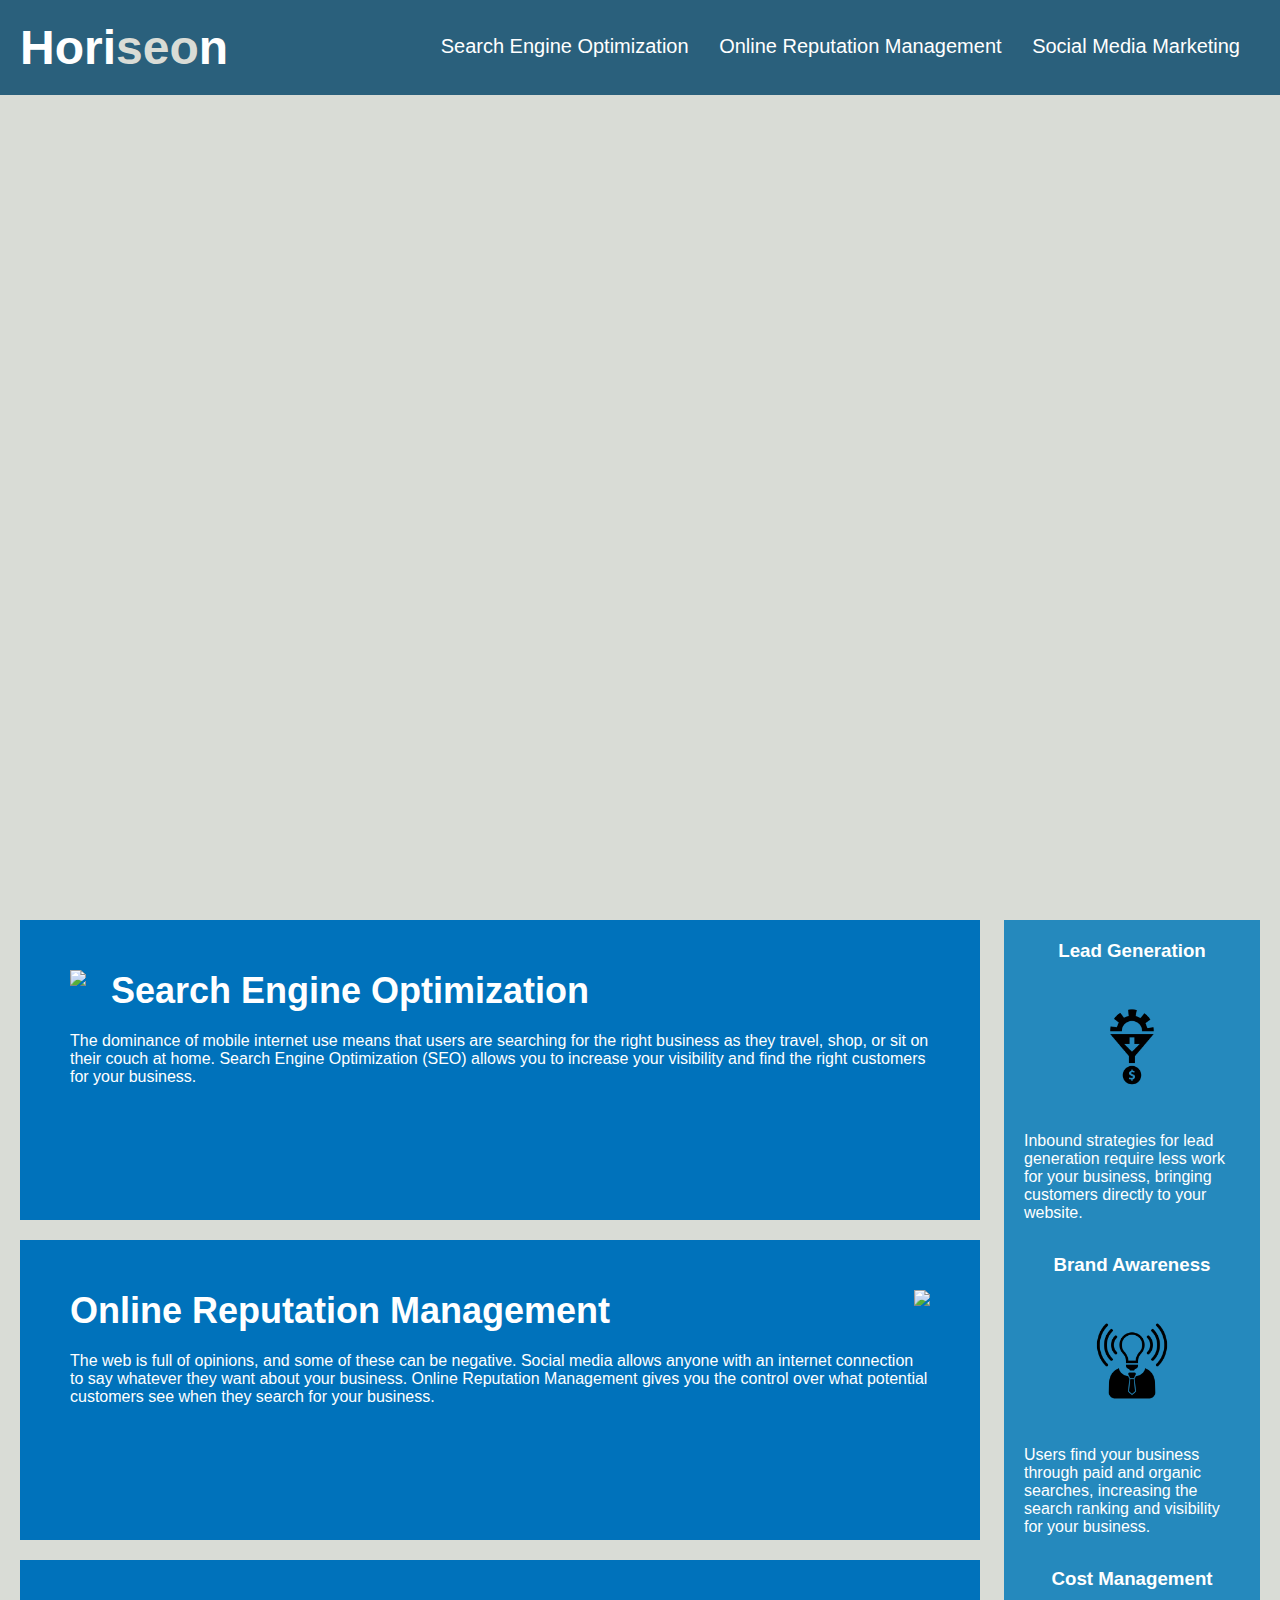
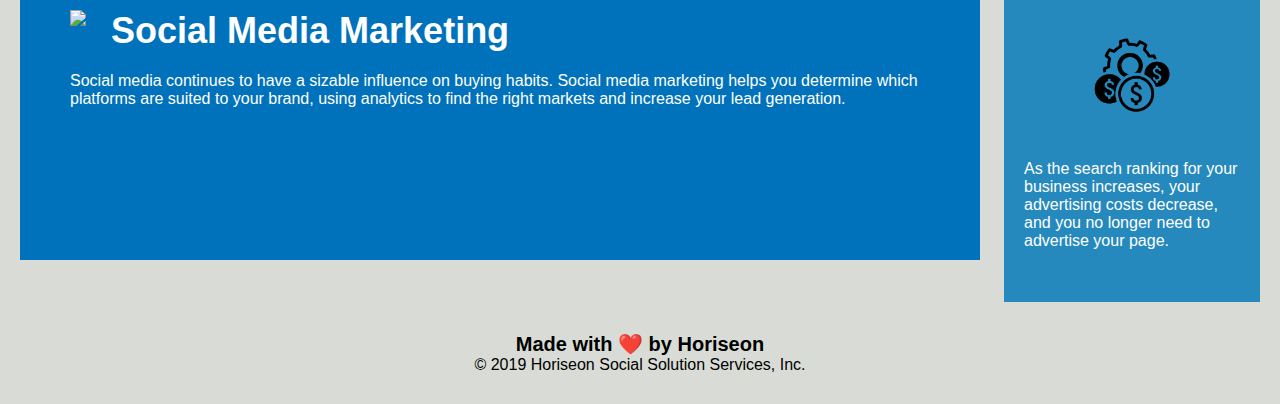
==== Develop/index.html @ b63033f8 "first commit" ====
<!DOCTYPE html>
<html lang="en-us">

<head>
    <meta charset="UTF-8" />
    <link rel="stylesheet" href="./assets/css/style.css">
    <title>website</title>
</head>

<body>
    <div class="header">
        <h1>Hori<span class="seo">seo</span>n</h1>
        <div>
            <ul>
                <li>
                    <a href="#search-engine-optimization">Search Engine Optimization</a>
                </li>
                <li>
                    <a href="#online-reputation-management">Online Reputation Management</a>
                </li>
                <li>
                    <a href="#social-media-marketing">Social Media Marketing</a>
                </li>
            </ul>
        </div>
    </div>
    <div class="hero"></div>
    <div class="content">
        <div class="search-engine-optimization">
            <img src="./assets/images/search-engine-optimization.jpg" class="float-left" />
            <h2>Search Engine Optimization</h2>
            <p>
                The dominance of mobile internet use means that users are searching for the right business as they travel, shop, or sit on their couch at home. Search Engine Optimization (SEO) allows you to increase your visibility and find the right customers for your business.
            </p>
        </div>
        <div id="online-reputation-management" class="online-reputation-management">
            <img src="./assets/images/online-reputation-management.jpg" class="float-right" />
            <h2>Online Reputation Management</h2>
            <p>
                The web is full of opinions, and some of these can be negative. Social media allows anyone with an internet connection to say whatever they want about your business. Online Reputation Management gives you the control over what potential customers see when they search for your business.
            </p>
        </div>
        <div id="social-media-marketing" class="social-media-marketing">
            <img src="./assets/images/social-media-marketing.jpg" class="float-left" />
            <h2>Social Media Marketing</h2>
            <p>
                Social media continues to have a sizable influence on buying habits. Social media marketing helps you determine which platforms are suited to your brand, using analytics to find the right markets and increase your lead generation.
            </p>
        </div>
    </div>
    <div class="benefits">
        <div class="benefit-lead">
            <h3>Lead Generation</h3>
            <img src="./assets/images/lead-generation.png" />
            <p>
                Inbound strategies for lead generation require less work for your business, bringing customers directly to your website.
            </p>
        </div>
        <div class="benefit-brand">
            <h3>Brand Awareness</h3>
            <img src="./assets/images/brand-awareness.png" />
            <p>
                Users find your business through paid and organic searches, increasing the search ranking and visibility for your business.
            </p>
        </div>
        <div class="benefit-cost">
            <h3>Cost Management</h3>
            <img src="./assets/images/cost-management.png"></img>
            <p>
                As the search ranking for your business increases, your advertising costs decrease, and you no longer need to advertise your page.
            </p>
        </div>
    </div>
    <div class="footer">
        <h2>Made with ❤️️ by Horiseon</h2>
        <p>
            &copy; 2019 Horiseon Social Solution Services, Inc.
        </p>
    </div>
</body>

</html>
---- Develop/assets/css/style.css ----
* {
    box-sizing: border-box;
    padding: 0;
    margin: 0;
}

body {
    background-color: #d9dcd6;
}

.header {
    padding: 20px;
    font-family: 'Trebuchet MS', 'Lucida Sans Unicode', 'Lucida Grande', 'Lucida Sans', Arial, sans-serif;
    background-color: #2a607c;
    color: #ffffff;
}

.header h1 {
    display: inline-block;
    font-size: 48px;
}

.header h1 .seo {
    color: #d9dcd6;
}

.header div {
    padding-top: 15px;
    margin-right: 20px;
    float: right;
    font-family: 'Gill Sans', 'Gill Sans MT', Calibri, 'Trebuchet MS', sans-serif;
    font-size: 20px;
}

.header div ul {
    list-style-type: none;
}

.header div ul li {
    display: inline-block;
    margin-left: 25px;
}

a {
    color: #ffffff;
    text-decoration: none;
}

p {
    font-size: 16px;
}

.hero {
    height: 800px;
    width: 100%;
    margin-bottom: 25px;
    background-image: url("../images/digital-marketing-meeting.jpg");
    background-size: cover;
    background-position: center;
}

.float-left {
    float: left;
    margin-right: 25px;
}

.float-right {
    float: right;
    margin-left: 25px;
}

.content {
    width: 75%;
    display: inline-block;
    margin-left: 20px;
}

.benefits {
    margin-right: 20px;
    padding: 20px;
    clear: both;
    float: right;
    width: 20%;
    height: 100%;
    font-family: 'Gill Sans', 'Gill Sans MT', Calibri, 'Trebuchet MS', sans-serif;
    background-color: #2589bd;
}

.benefit-lead {
    margin-bottom: 32px;
    color: #ffffff;
}

.benefit-brand {
    margin-bottom: 32px;
    color: #ffffff;
}

.benefit-cost {
    margin-bottom: 32px;
    color: #ffffff;
}

.benefit-lead h3 {
    margin-bottom: 10px;
    text-align: center;
}

.benefit-brand h3 {
    margin-bottom: 10px;
    text-align: center;
}

.benefit-cost h3 {
    margin-bottom: 10px;
    text-align: center;
}

.benefit-lead img {
    display: block;
    margin: 10px auto;
    max-width: 150px;
}

.benefit-brand img {
    display: block;
    margin: 10px auto;
    max-width: 150px;
}

.benefit-cost img {
    display: block;
    margin: 10px auto;
    max-width: 150px;
}

.search-engine-optimization {
    margin-bottom: 20px;
    padding: 50px;
    height: 300px;
    font-family: 'Gill Sans', 'Gill Sans MT', Calibri, 'Trebuchet MS', sans-serif;
    background-color: #0072bb;
    color: #ffffff;
}

.online-reputation-management {
    margin-bottom: 20px;
    padding: 50px;
    height: 300px;
    font-family: 'Gill Sans', 'Gill Sans MT', Calibri, 'Trebuchet MS', sans-serif;
    background-color: #0072bb;
    color: #ffffff;
}

.social-media-marketing {
    margin-bottom: 20px;
    padding: 50px;
    height: 300px;
    font-family: 'Gill Sans', 'Gill Sans MT', Calibri, 'Trebuchet MS', sans-serif;
    background-color: #0072bb;
    color: #ffffff;
}

.search-engine-optimization img {
    max-height: 200px;
}

.online-reputation-management img {
    max-height: 200px;
}

.social-media-marketing img {
    max-height: 200px;
}

.search-engine-optimization h2 {
    margin-bottom: 20px;
    font-size: 36px;
}

.online-reputation-management h2 {
    margin-bottom: 20px;
    font-size: 36px;
}

.social-media-marketing h2 {
    margin-bottom: 20px;
    font-size: 36px;
}

.footer {
    padding: 30px;
    clear: both;
    font-family: 'Trebuchet MS', 'Lucida Sans Unicode', 'Lucida Grande', 'Lucida Sans', Arial, sans-serif;
    text-align: center;
}

.footer h2 {
    font-size: 20px;
}
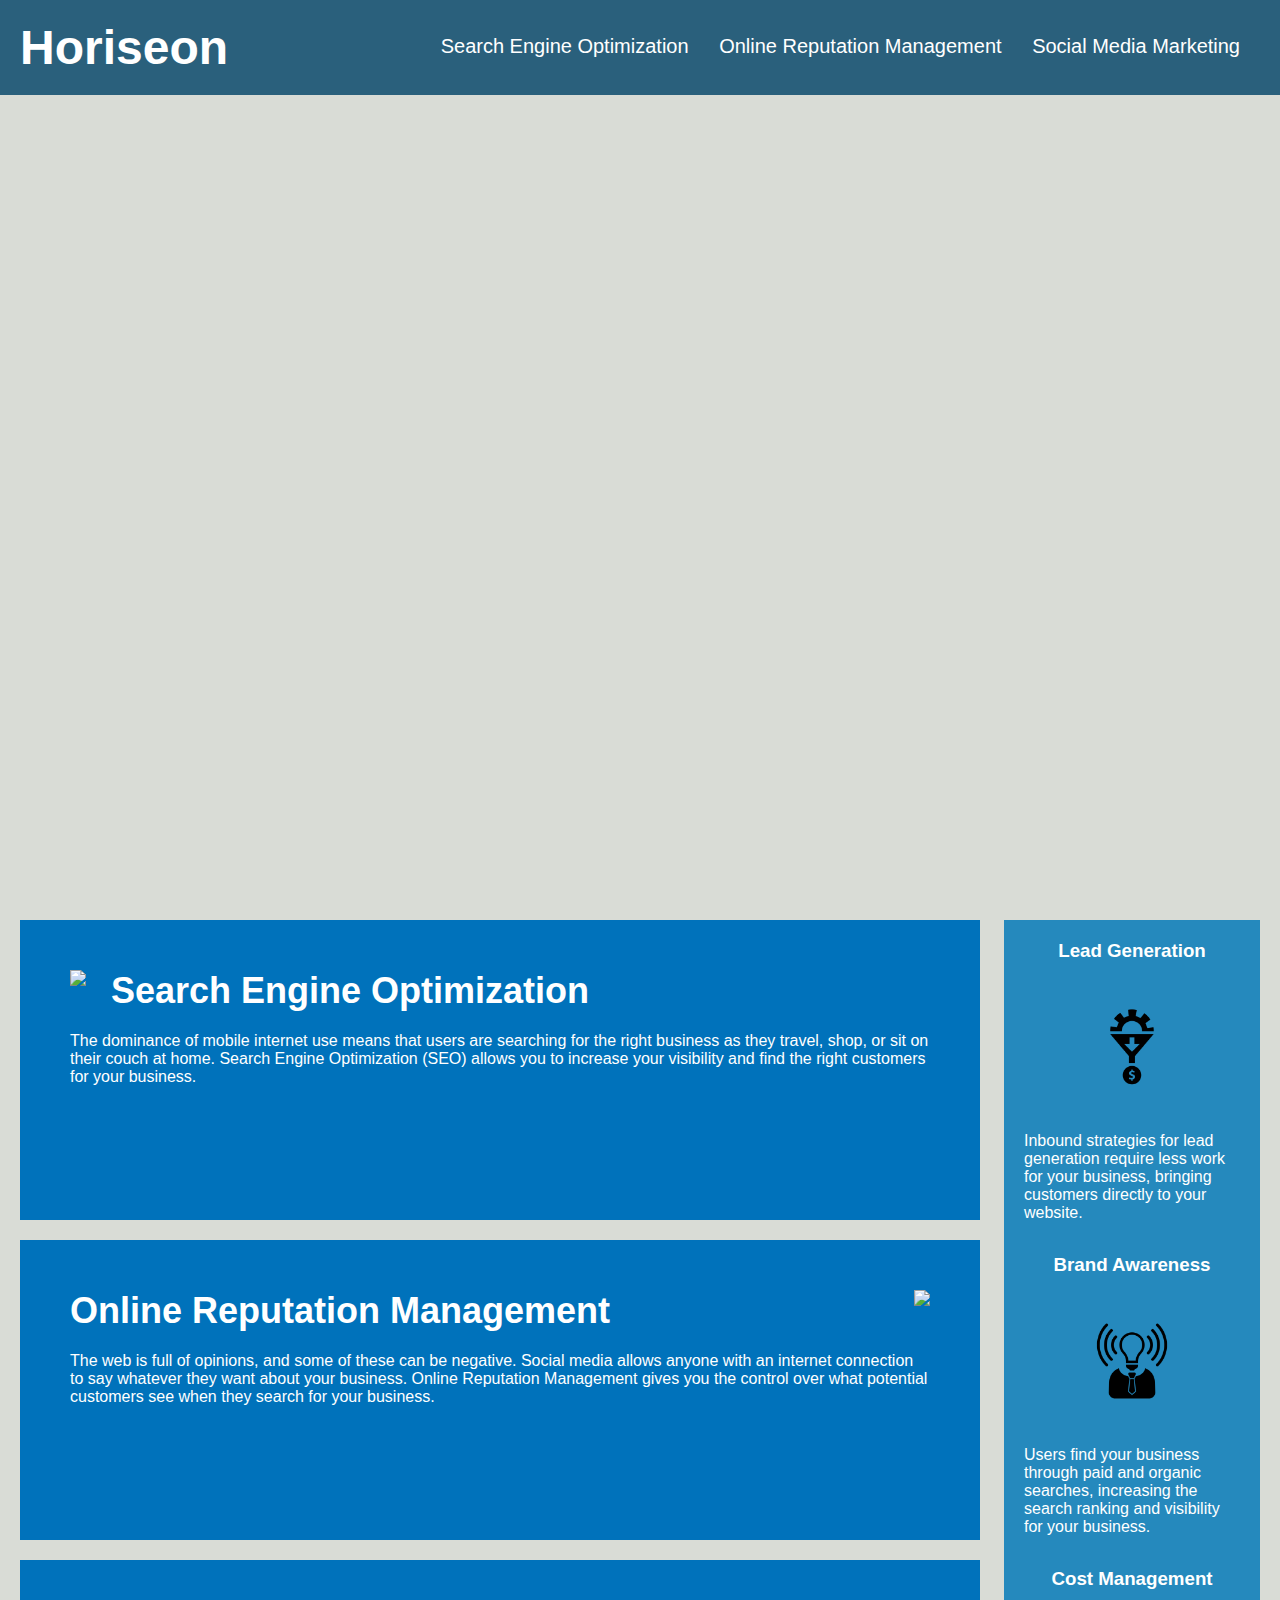
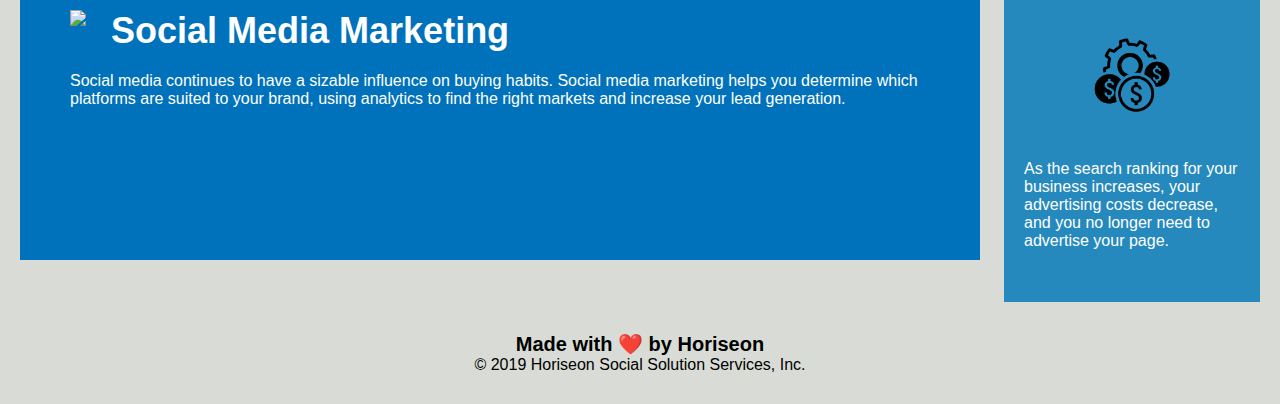
==== commit d0abbf88: "Notes, Sections, Nav Functionality" ====
--- a/Develop/index.html
+++ b/Develop/index.html
@@ -4,15 +4,19 @@
 <head>
     <meta charset="UTF-8" />
     <link rel="stylesheet" href="./assets/css/style.css">
-    <title>website</title>
+    <title>Horiseon</title>
 </head>
 
 <body>
-    <div class="header">
-        <h1>Hori<span class="seo">seo</span>n</h1>
+    <header class="header">
+        <h1>Horiseon<span class="seo"></span></h1>
+        <!-- navigation start -->
         <div>
+            <!-- Unordered list element -->
             <ul>
+                <!-- List Item Element -->
                 <li>
+                    <!-- Anchor Element -->
                     <a href="#search-engine-optimization">Search Engine Optimization</a>
                 </li>
                 <li>
@@ -23,60 +27,80 @@
                 </li>
             </ul>
         </div>
-    </div>
-    <div class="hero"></div>
-    <div class="content">
-        <div class="search-engine-optimization">
+    </header>
+    <!-- navigation end -->
+    <!-- hero/jumbotron -->
+    <section class="hero"></section>
+    <!-- end hero -->
+    <section class="content">
+        <!-- "Search Engine Optimization" section -->
+        <section id="search-engine-optimization" class="search-engine-optimization">
             <img src="./assets/images/search-engine-optimization.jpg" class="float-left" />
             <h2>Search Engine Optimization</h2>
             <p>
-                The dominance of mobile internet use means that users are searching for the right business as they travel, shop, or sit on their couch at home. Search Engine Optimization (SEO) allows you to increase your visibility and find the right customers for your business.
+                The dominance of mobile internet use means that users are searching for the right business as they
+                travel, shop, or sit on their couch at home. Search Engine Optimization (SEO) allows you to increase
+                your visibility and find the right customers for your business.
             </p>
-        </div>
-        <div id="online-reputation-management" class="online-reputation-management">
+        </section>
+        <!-- "Online Reputation Management" -->
+        <section id="online-reputation-management" class="online-reputation-management">
             <img src="./assets/images/online-reputation-management.jpg" class="float-right" />
             <h2>Online Reputation Management</h2>
             <p>
-                The web is full of opinions, and some of these can be negative. Social media allows anyone with an internet connection to say whatever they want about your business. Online Reputation Management gives you the control over what potential customers see when they search for your business.
+                The web is full of opinions, and some of these can be negative. Social media allows anyone with an
+                internet connection to say whatever they want about your business. Online Reputation Management gives
+                you the control over what potential customers see when they search for your business.
             </p>
-        </div>
-        <div id="social-media-marketing" class="social-media-marketing">
+        </section>
+        <!-- "Social Media Marketing" -->
+        <section id="social-media-marketing" class="social-media-marketing">
             <img src="./assets/images/social-media-marketing.jpg" class="float-left" />
             <h2>Social Media Marketing</h2>
             <p>
-                Social media continues to have a sizable influence on buying habits. Social media marketing helps you determine which platforms are suited to your brand, using analytics to find the right markets and increase your lead generation.
+                Social media continues to have a sizable influence on buying habits. Social media marketing helps you
+                determine which platforms are suited to your brand, using analytics to find the right markets and
+                increase your lead generation.
             </p>
-        </div>
-    </div>
-    <div class="benefits">
+        </section>
+    </section>
+    <!-- "Benefits" -->
+    <section class="benefits">
+        <!-- "Lead Generation" -->
         <div class="benefit-lead">
             <h3>Lead Generation</h3>
             <img src="./assets/images/lead-generation.png" />
             <p>
-                Inbound strategies for lead generation require less work for your business, bringing customers directly to your website.
+                Inbound strategies for lead generation require less work for your business, bringing customers directly
+                to your website.
             </p>
         </div>
+        <!-- "Brand Awareness" -->
         <div class="benefit-brand">
             <h3>Brand Awareness</h3>
             <img src="./assets/images/brand-awareness.png" />
             <p>
-                Users find your business through paid and organic searches, increasing the search ranking and visibility for your business.
+                Users find your business through paid and organic searches, increasing the search ranking and visibility
+                for your business.
             </p>
         </div>
+        <!-- "Cost Management" -->
         <div class="benefit-cost">
             <h3>Cost Management</h3>
             <img src="./assets/images/cost-management.png"></img>
             <p>
-                As the search ranking for your business increases, your advertising costs decrease, and you no longer need to advertise your page.
+                As the search ranking for your business increases, your advertising costs decrease, and you no longer
+                need to advertise your page.
             </p>
         </div>
-    </div>
-    <div class="footer">
+    </section>
+    <!-- footer -->
+    <footer class="footer">
         <h2>Made with ❤️️ by Horiseon</h2>
         <p>
             &copy; 2019 Horiseon Social Solution Services, Inc.
         </p>
-    </div>
+    </footer>
 </body>
 
-</html>
+</html>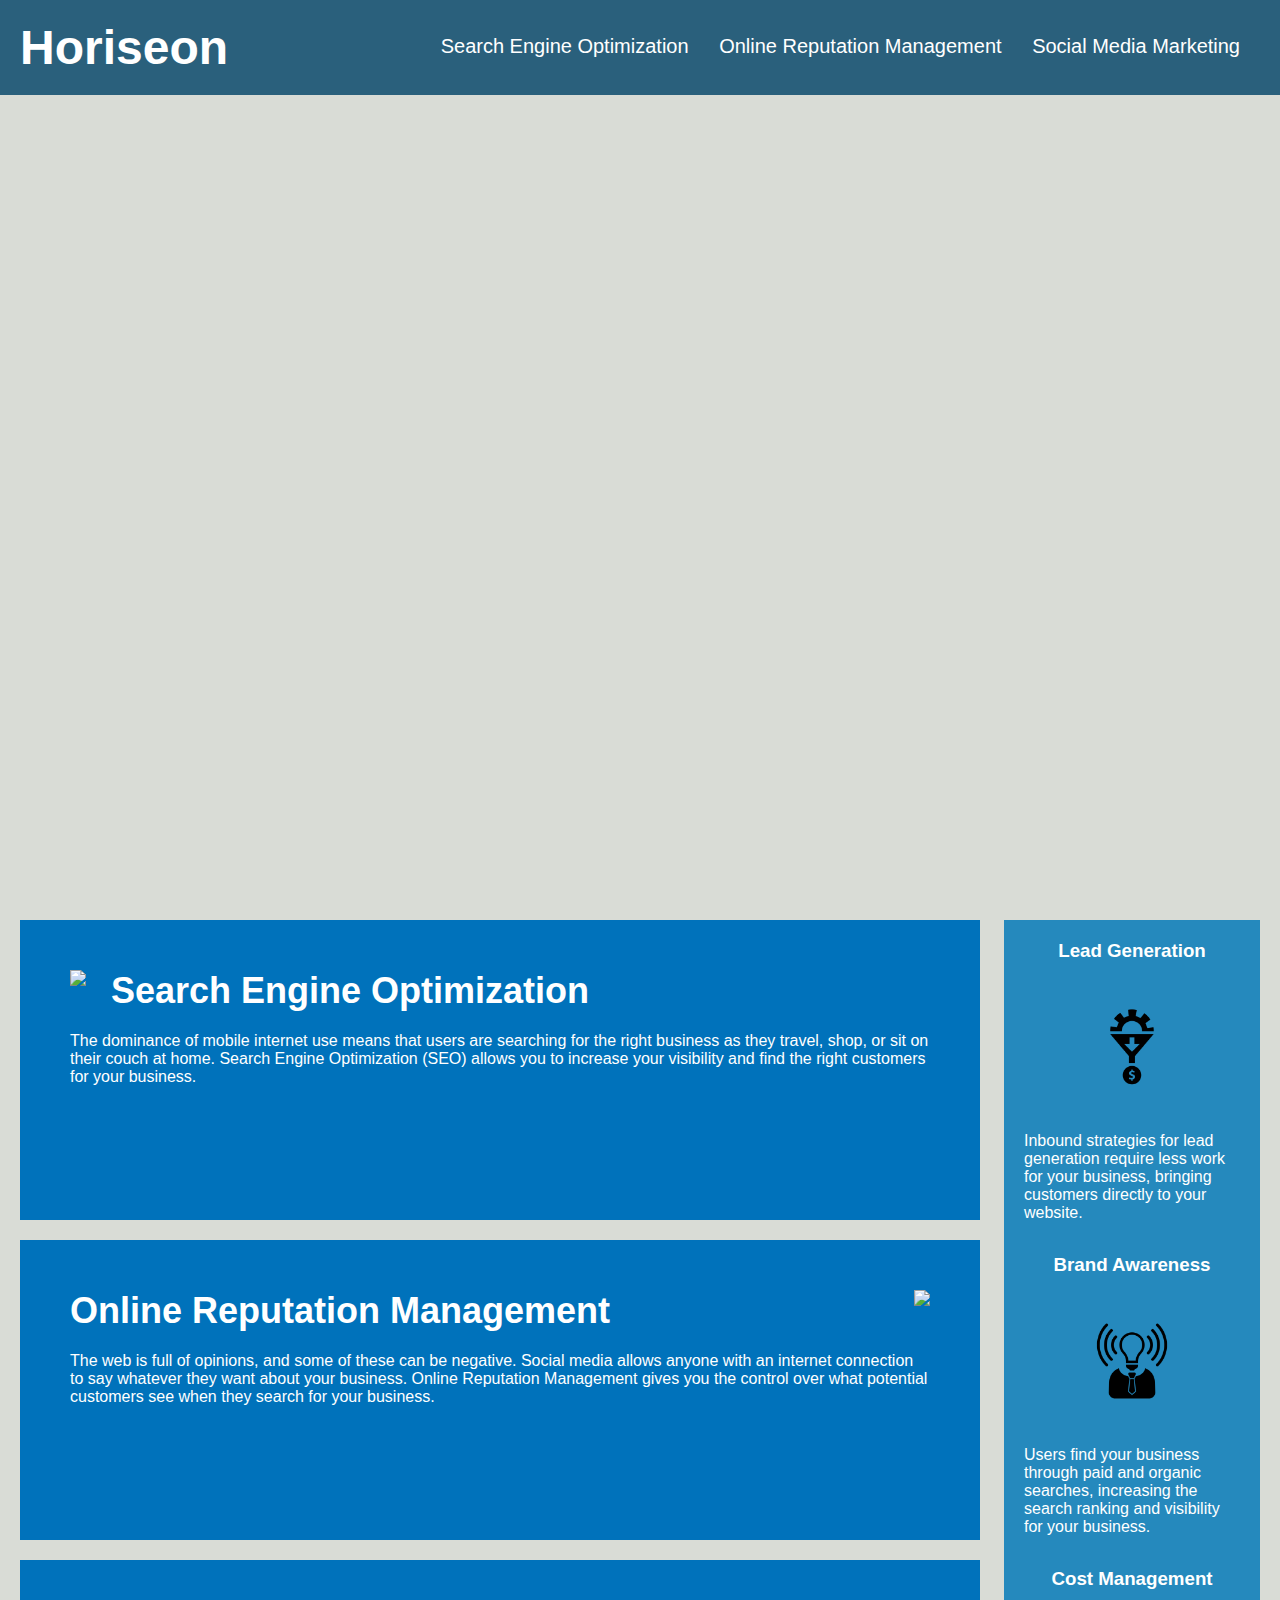
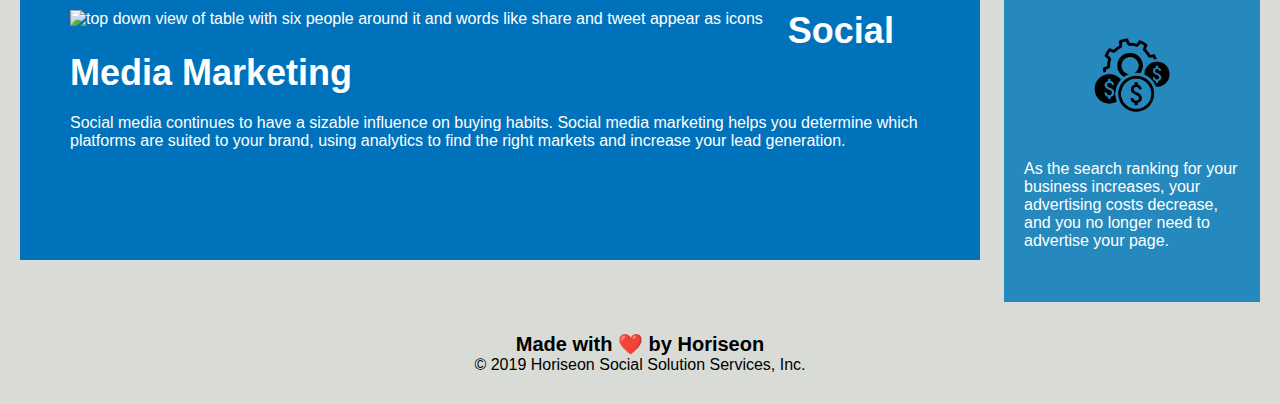
==== commit 60b1b786: "added alt text" ====
--- a/Develop/index.html
+++ b/Develop/index.html
@@ -31,10 +31,10 @@
     <!-- navigation end -->
     <!-- hero/jumbotron -->
     <section class="hero"></section>
-    <!-- end hero -->
+    <!-- hero end  -->
     <section class="content">
         <!-- "Search Engine Optimization" section -->
-        <section id="search-engine-optimization" class="search-engine-optimization">
+        <section id="search-engine-optimization" alt="computer with coffee and notebook with the abbreviation seo written on it" class="search-engine-optimization">
             <img src="./assets/images/search-engine-optimization.jpg" class="float-left" />
             <h2>Search Engine Optimization</h2>
             <p>
@@ -45,7 +45,7 @@
         </section>
         <!-- "Online Reputation Management" -->
         <section id="online-reputation-management" class="online-reputation-management">
-            <img src="./assets/images/online-reputation-management.jpg" class="float-right" />
+            <img src="./assets/images/online-reputation-management.jpg" alt:"computer with the word reputation on the screen" class="float-right" />
             <h2>Online Reputation Management</h2>
             <p>
                 The web is full of opinions, and some of these can be negative. Social media allows anyone with an
@@ -55,7 +55,7 @@
         </section>
         <!-- "Social Media Marketing" -->
         <section id="social-media-marketing" class="social-media-marketing">
-            <img src="./assets/images/social-media-marketing.jpg" class="float-left" />
+            <img src="./assets/images/social-media-marketing.jpg" alt="top down view of table with six people around it and words like share and tweet appear as icons" class="float-left" />
             <h2>Social Media Marketing</h2>
             <p>
                 Social media continues to have a sizable influence on buying habits. Social media marketing helps you
@@ -69,7 +69,7 @@
         <!-- "Lead Generation" -->
         <div class="benefit-lead">
             <h3>Lead Generation</h3>
-            <img src="./assets/images/lead-generation.png" />
+            <img src="./assets/images/lead-generation.png" alt="icon depicting lead generation" />
             <p>
                 Inbound strategies for lead generation require less work for your business, bringing customers directly
                 to your website.
@@ -78,7 +78,7 @@
         <!-- "Brand Awareness" -->
         <div class="benefit-brand">
             <h3>Brand Awareness</h3>
-            <img src="./assets/images/brand-awareness.png" />
+            <img src="./assets/images/brand-awareness.png" alt="icon depicting brand awareness" />
             <p>
                 Users find your business through paid and organic searches, increasing the search ranking and visibility
                 for your business.
@@ -87,7 +87,7 @@
         <!-- "Cost Management" -->
         <div class="benefit-cost">
             <h3>Cost Management</h3>
-            <img src="./assets/images/cost-management.png"></img>
+            <img src="./assets/images/cost-management.png" alt="icon depictng cost management" />
             <p>
                 As the search ranking for your business increases, your advertising costs decrease, and you no longer
                 need to advertise your page.
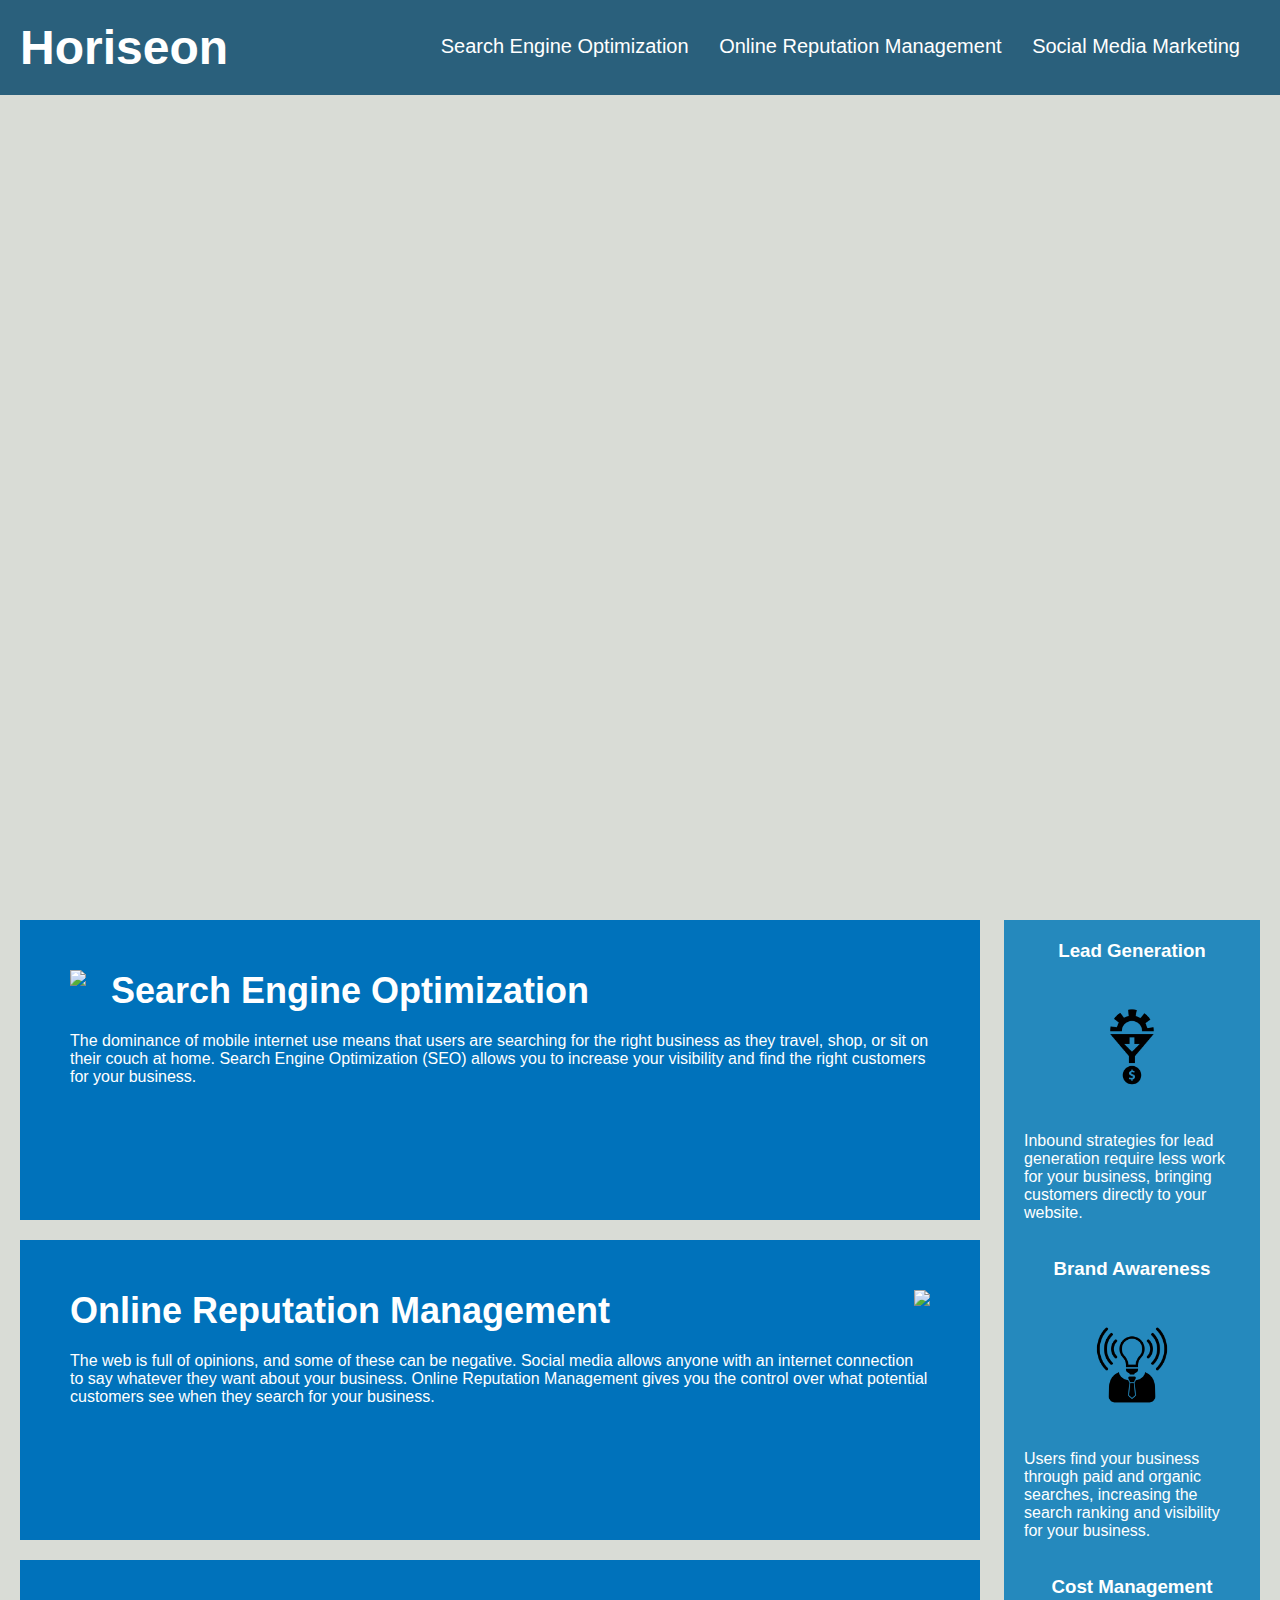
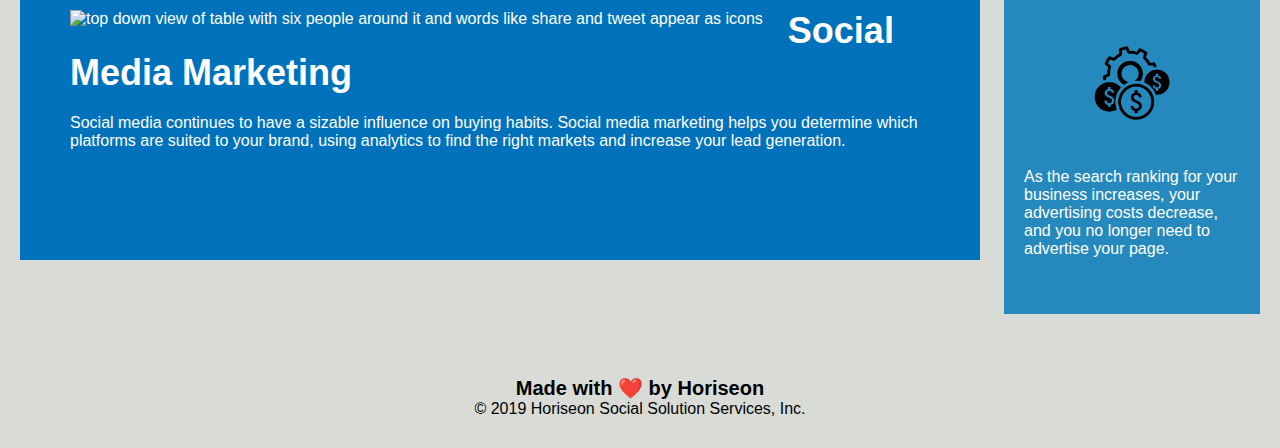
==== commit 54c4b511: "added semantic structure & re-ordered & consolidated style sheet" ====
--- a/Develop/index.html
+++ b/Develop/index.html
@@ -9,9 +9,9 @@
 
 <body>
     <header class="header">
-        <h1>Horiseon<span class="seo"></span></h1>
+        <h1>Horiseon</h1>
         <!-- navigation start -->
-        <div>
+        <nav>
             <!-- Unordered list element -->
             <ul>
                 <!-- List Item Element -->
@@ -26,16 +26,17 @@
                     <a href="#social-media-marketing">Social Media Marketing</a>
                 </li>
             </ul>
-        </div>
+        </nav>
     </header>
     <!-- navigation end -->
     <!-- hero/jumbotron -->
     <section class="hero"></section>
     <!-- hero end  -->
+    <!-- Content Begins  -->
     <section class="content">
         <!-- "Search Engine Optimization" section -->
         <section id="search-engine-optimization" alt="computer with coffee and notebook with the abbreviation seo written on it" class="search-engine-optimization">
-            <img src="./assets/images/search-engine-optimization.jpg" class="float-left" />
+            <img src="./assets/images/search-engine-optimization.jpg" />
             <h2>Search Engine Optimization</h2>
             <p>
                 The dominance of mobile internet use means that users are searching for the right business as they
@@ -45,7 +46,7 @@
         </section>
         <!-- "Online Reputation Management" -->
         <section id="online-reputation-management" class="online-reputation-management">
-            <img src="./assets/images/online-reputation-management.jpg" alt:"computer with the word reputation on the screen" class="float-right" />
+            <img src="./assets/images/online-reputation-management.jpg" alt:"computer with the word reputation on the screen" />
             <h2>Online Reputation Management</h2>
             <p>
                 The web is full of opinions, and some of these can be negative. Social media allows anyone with an
@@ -55,7 +56,7 @@
         </section>
         <!-- "Social Media Marketing" -->
         <section id="social-media-marketing" class="social-media-marketing">
-            <img src="./assets/images/social-media-marketing.jpg" alt="top down view of table with six people around it and words like share and tweet appear as icons" class="float-left" />
+            <img src="./assets/images/social-media-marketing.jpg" alt="top down view of table with six people around it and words like share and tweet appear as icons" />
             <h2>Social Media Marketing</h2>
             <p>
                 Social media continues to have a sizable influence on buying habits. Social media marketing helps you
@@ -65,35 +66,42 @@
         </section>
     </section>
     <!-- "Benefits" -->
-    <section class="benefits">
+    <aside class="benefits">
         <!-- "Lead Generation" -->
-        <div class="benefit-lead">
+        <section>
             <h3>Lead Generation</h3>
             <img src="./assets/images/lead-generation.png" alt="icon depicting lead generation" />
             <p>
                 Inbound strategies for lead generation require less work for your business, bringing customers directly
                 to your website.
             </p>
-        </div>
+        </br>
+    </br>
+        </section>
         <!-- "Brand Awareness" -->
-        <div class="benefit-brand">
+        <section>
             <h3>Brand Awareness</h3>
             <img src="./assets/images/brand-awareness.png" alt="icon depicting brand awareness" />
             <p>
                 Users find your business through paid and organic searches, increasing the search ranking and visibility
                 for your business.
             </p>
-        </div>
+        </br>
+    </br>
+        </section>
         <!-- "Cost Management" -->
-        <div class="benefit-cost">
+        <section>
             <h3>Cost Management</h3>
             <img src="./assets/images/cost-management.png" alt="icon depictng cost management" />
             <p>
                 As the search ranking for your business increases, your advertising costs decrease, and you no longer
                 need to advertise your page.
             </p>
-        </div>
-    </section>
+        </br>
+    </br>
+        </section>
+    </aside>
+    <!-- Content End  -->
     <!-- footer -->
     <footer class="footer">
         <h2>Made with ❤️️ by Horiseon</h2>
--- a/Develop/assets/css/style.css
+++ b/Develop/assets/css/style.css
@@ -7,49 +7,37 @@
 body {
     background-color: #d9dcd6;
 }
-
+/* Header Style Start */
 .header {
     padding: 20px;
     font-family: 'Trebuchet MS', 'Lucida Sans Unicode', 'Lucida Grande', 'Lucida Sans', Arial, sans-serif;
     background-color: #2a607c;
     color: #ffffff;
 }
-
 .header h1 {
     display: inline-block;
     font-size: 48px;
 }
-
-.header h1 .seo {
-    color: #d9dcd6;
-}
-
-.header div {
+.header nav {
     padding-top: 15px;
     margin-right: 20px;
     float: right;
     font-family: 'Gill Sans', 'Gill Sans MT', Calibri, 'Trebuchet MS', sans-serif;
     font-size: 20px;
 }
-
-.header div ul {
+.header nav ul {
     list-style-type: none;
 }
-
-.header div ul li {
+.header nav ul li {
     display: inline-block;
-    margin-left: 25px;
+    margin-left: 25px;    
 }
-
 a {
     color: #ffffff;
     text-decoration: none;
 }
-
-p {
-    font-size: 16px;
-}
-
+/* Header Style End */
+/* Hero Style Start */
 .hero {
     height: 800px;
     width: 100%;
@@ -58,23 +46,45 @@
     background-size: cover;
     background-position: center;
 }
-
-.float-left {
+/* Hero Style End */
+/* Content Style Start */
+.content, .p {
+    width: 75%;
+    display: inline-block;
+    margin-left: 20px;
+    font-size: 16px;
+}
+.content h2 {
+    margin-bottom: 20px;
+    font-size: 36px;  
+}
+.content img {
+    max-height: 200px;
+}
+.search-engine-optimization, .online-reputation-management, .social-media-marketing {
+    margin-bottom: 20px;
+    padding: 50px;
+    height: 300px;
+    font-family: 'Gill Sans', 'Gill Sans MT', Calibri, 'Trebuchet MS', sans-serif;
+    background-color: #0072bb;
+    color: #ffffff;
+}
+/* Search Engine Optimization Img Style */
+.search-engine-optimization img {
     float: left;
     margin-right: 25px;
 }
-
-.float-right {
+/* Online Reputation Management Img Style*/
+.online-reputation-management img {
     float: right;
     margin-left: 25px;
 }
-
-.content {
-    width: 75%;
-    display: inline-block;
-    margin-left: 20px;
+/* Social Media Marketing Img Style */
+.social-media-marketing img {
+    float: left;
+    margin-right: 25px;
 }
-
+/* Benefit Style Start */ 
 .benefits {
     margin-right: 20px;
     padding: 20px;
@@ -84,117 +94,28 @@
     height: 100%;
     font-family: 'Gill Sans', 'Gill Sans MT', Calibri, 'Trebuchet MS', sans-serif;
     background-color: #2589bd;
-}
-
-.benefit-lead {
     margin-bottom: 32px;
     color: #ffffff;
 }
-
-.benefit-brand {
-    margin-bottom: 32px;
-    color: #ffffff;
-}
-
-.benefit-cost {
-    margin-bottom: 32px;
-    color: #ffffff;
-}
-
-.benefit-lead h3 {
+.benefits h3 {
     margin-bottom: 10px;
     text-align: center;
 }
-
-.benefit-brand h3 {
-    margin-bottom: 10px;
-    text-align: center;
-}
-
-.benefit-cost h3 {
-    margin-bottom: 10px;
-    text-align: center;
-}
-
-.benefit-lead img {
+.benefits img {
     display: block;
     margin: 10px auto;
-    max-width: 150px;
+    max-width: 150px; 
 }
-
-.benefit-brand img {
-    display: block;
-    margin: 10px auto;
-    max-width: 150px;
-}
-
-.benefit-cost img {
-    display: block;
-    margin: 10px auto;
-    max-width: 150px;
-}
-
-.search-engine-optimization {
-    margin-bottom: 20px;
-    padding: 50px;
-    height: 300px;
-    font-family: 'Gill Sans', 'Gill Sans MT', Calibri, 'Trebuchet MS', sans-serif;
-    background-color: #0072bb;
-    color: #ffffff;
-}
-
-.online-reputation-management {
-    margin-bottom: 20px;
-    padding: 50px;
-    height: 300px;
-    font-family: 'Gill Sans', 'Gill Sans MT', Calibri, 'Trebuchet MS', sans-serif;
-    background-color: #0072bb;
-    color: #ffffff;
-}
-
-.social-media-marketing {
-    margin-bottom: 20px;
-    padding: 50px;
-    height: 300px;
-    font-family: 'Gill Sans', 'Gill Sans MT', Calibri, 'Trebuchet MS', sans-serif;
-    background-color: #0072bb;
-    color: #ffffff;
-}
-
-.search-engine-optimization img {
-    max-height: 200px;
-}
-
-.online-reputation-management img {
-    max-height: 200px;
-}
-
-.social-media-marketing img {
-    max-height: 200px;
-}
-
-.search-engine-optimization h2 {
-    margin-bottom: 20px;
-    font-size: 36px;
-}
-
-.online-reputation-management h2 {
-    margin-bottom: 20px;
-    font-size: 36px;
-}
-
-.social-media-marketing h2 {
-    margin-bottom: 20px;
-    font-size: 36px;
-}
-
+/* Benefit Style End */ 
+/* Content Style End */
+/* Footer Style Start */
 .footer {
     padding: 30px;
     clear: both;
     font-family: 'Trebuchet MS', 'Lucida Sans Unicode', 'Lucida Grande', 'Lucida Sans', Arial, sans-serif;
     text-align: center;
 }
-
 .footer h2 {
     font-size: 20px;
 }
+/* Footer Style End */
